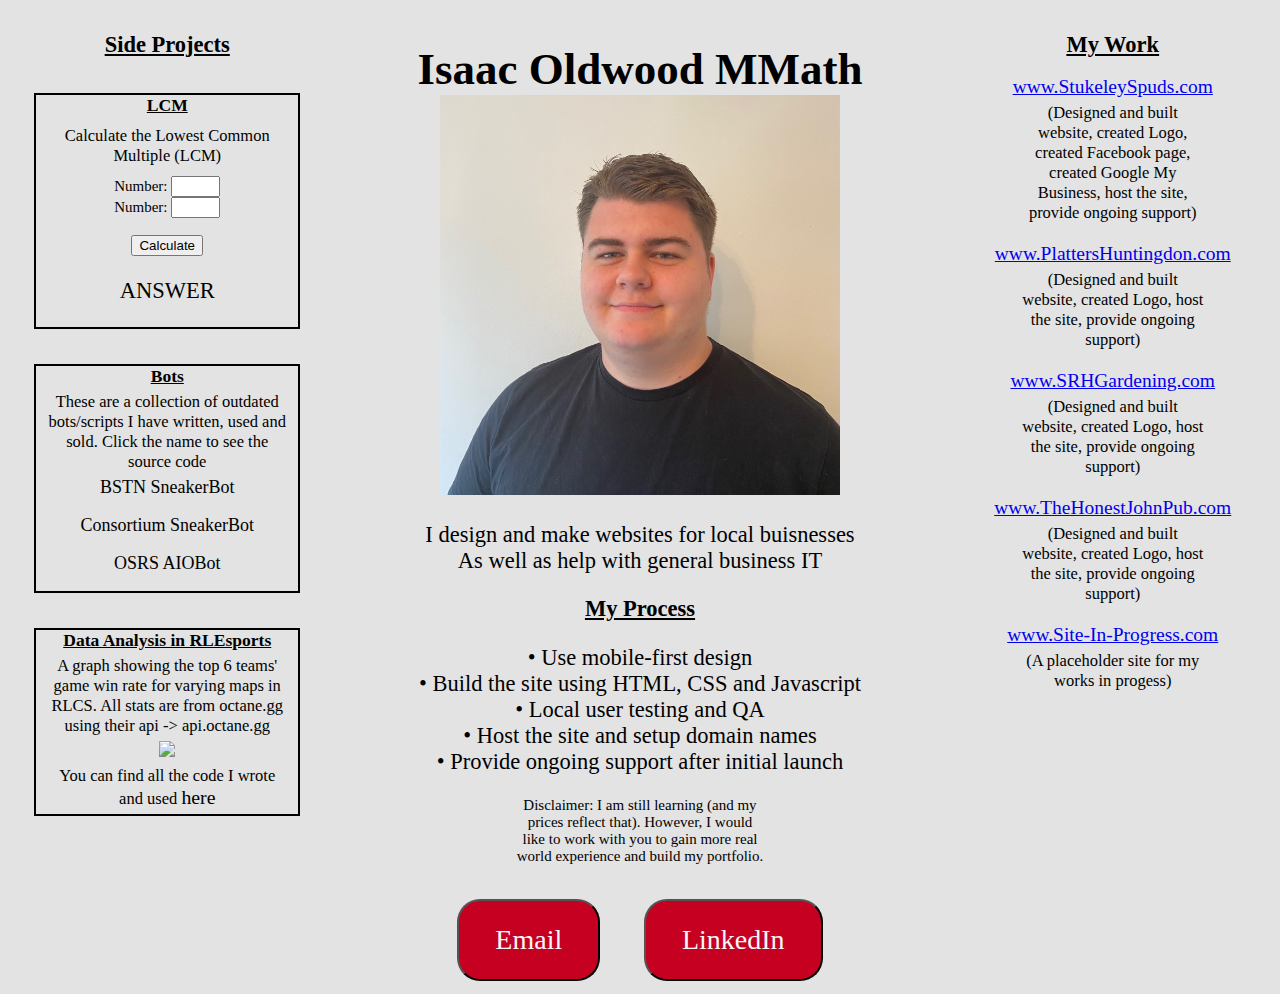
==== index.html @ 1cc4cc7c "Minor Fixes" ====
<!DOCTYPE html>
<html>
	<head>
		<!-- Global site tag (gtag.js) - Google Analytics -->
		<script async src="https://www.googletagmanager.com/gtag/js?id=G-LYT7VFRB1M"></script>
		<script>
  			window.dataLayer = window.dataLayer || [];
  			function gtag(){dataLayer.push(arguments);}
  			gtag('js', new Date());

 		 	gtag('config', 'G-LYT7VFRB1M');
		</script>
		<title>Isaac Oldwood</title>
		<!-- link to main stylesheet -->
		<link rel="stylesheet" type="text/css" href="css/main.css">
		<!-- link to icon -->
		<link rel="shortcut icon" type="image/x-icon" href="favicon.ico">
		<link rel="icon" type="image/png" href="favicon-16x16.png" sizes="16x16">
		<link rel="icon" type="image/png" href="favicon-32x32.png" sizes="32x32">
		<link rel="apple-touch-icon" href="apple-touch-icon.png">
		<!--META TAGS-->
		<meta name = "keywords" content = "Local, Small Buisness, Huntingdon, Website, Developer" />
        <meta name = "description" content = "My website all about me as a developer" />
        <meta name = "revised" content = "IsaacOldwood, 17/12/2020" />
		<meta name = "author" content = "Isaac Oldwood" />
		<script>
			// GCD Script.
			function GCD(x,y) {
				if (!y) {
					return x;
				}

				return GCD(y, x % y)
			}
			// LCM Script.
			function LCM() {
				var output =  document.getElementById('LCMOutput')
				var num1 = document.getElementById('num1').value;
				var num2 = document.getElementById('num2').value;

				if (num1.length != 0 && num2 != 0) {
					var outputHTML;
					outputHTML = ( (num1 * num2) / GCD(num1,num2) ) + "<br>";
					output.innerHTML = outputHTML;
					output.style.color = "green";
					output.style.fontSize = "1.5em";
				} else {
					outputHTML = "Please enter two numbers";
					output.style.fontSize = "1em";
					output.innerHTML = outputHTML;
					output.style.color = "red";
					output.style.fontSize = "1.5em";
				}
			}
		</script>
	</head>
	<body>
		<div class="centering-container row">
			<div class="column left-column">
				<div class="centering-container">
					<h2><u>Side Projects</u></h2>
				</div>
				<div class="centering-container LCM">
					<h3 class="LCM-title" title="LCM Algorithim using Euclidian GCD"><u>LCM</u></h3>
					<p class="LCM">Calculate the Lowest Common Multiple (LCM)</p>
					<form class="LCM-form">
						<label for="num1">Number: </label>
						<input id="num1" name="num1" size="3"><br>
						<label for="num2">Number: </label>
						<input id="num2" name="num2" size="3"><br><br>
						<button type="button" class="LCMButton" onclick="LCM()">Calculate</button>
					</form>
					<p id="LCMOutput">ANSWER</p>
				</div>
				<div class="centering-container bots">
					<h3 class="bots-title" title="My outdated Bots"><u>Bots</u></h3>
					<p class="bots">These are a collection of outdated bots/scripts I have written, used and sold. Click the name to see the source code</p>
					<a class="bots" href="https://github.com/IsaacOldwood/PythonPortfolio/blob/master/BSTNBot.py">BSTN SneakerBot</a><br><br>
					<a class="bots" href="https://github.com/IsaacOldwood/PythonPortfolio/blob/master/ConsortiumBot.py">Consortium SneakerBot</a><br><br>
					<a class="bots" href="https://github.com/IsaacOldwood/PythonPortfolio/blob/master/RuneScape/customFunctions.py" title="Old School Runescape">OSRS AIOBot</a><br><br>
				</div>
				<div class="centering-container bots">
					<h3 class="bots-title" title="Data Science within Rocket League Esports"><u>Data Analysis in RLEsports</u></h3>
					<p class="bots">A graph showing the top 6 teams' game win rate for varying maps in RLCS. All stats are from octane.gg using their api -> api.octane.gg</p>
					<a href="https://github.com/IsaacOldwood/PythonPortfolio/raw/master/RLEsports/big6WinRatePlot.png"><img class="RLE" src="https://github.com/IsaacOldwood/PythonPortfolio/raw/master/RLEsports/big6WinRatePlot.png"></a>
					<p class="bots">You can find all the code I wrote and used <a class="bots" href="https://github.com/IsaacOldwood/PythonPortfolio/tree/master/RLEsports">here</a></p>
				</div>
			</div>
			<div class="center-column">
				<div class="centering-container">
					<h1>Isaac Oldwood MMath</h1>
				</div>
				<img src="headshot.jpg" class="headshot">
				<div class="centering-container">
					<p>I design and make websites for local buisnesses<br>As well as help with general business IT</p>
					<h2><u>My Process</u></h2>
					<p class="my-process-list">
						&#8226; Use mobile-first design<br>
						&#8226; Build the site using HTML, CSS and Javascript<br>
						&#8226; Local user testing and QA<br>
						&#8226; Host the site and setup domain names<br>
						&#8226; Provide ongoing support after initial launch<br>
					</p>
					<p class="disclaimer">Disclaimer: I am still learning (and my prices reflect that).
						However, I would like to work with you to gain more real world experience
						and build my portfolio.
					</p>
				</div>
				<br>
				<br>
				<div class="centering-container">
					<a href="mailto:isaac.oldwood+website@gmail.com" class="link"><span class="button-container"><button class="myButton">Email</button></span></a>
					<a href="https://www.linkedin.com/in/isaac-oldwood" class="link"><span class="button-container"><button class="myButton">LinkedIn</button></span></a>
				</div>
			</div>
			<div class="column right-column">
				<div class="centering-container">
					<h2><u>My Work</u></h2>
					<a href="http://stukeleyspuds.herokuapp.com/" class="my-work">www.StukeleySpuds.com</a>
					<p class="my-work">(Designed and built website, created Logo, created Facebook page, created Google My Business, host the site, provide ongoing support)</p>
					<a href="https://plattershuntingdon.github.io/" class="my-work">www.PlattersHuntingdon.com</a>
					<p class="my-work">(Designed and built website, created Logo, host the site, provide ongoing support)</p>
					<a href="https://srhgardening.github.io/" class="my-work">www.SRHGardening.com</a>
					<p class="my-work">(Designed and built website, created Logo, host the site, provide ongoing support)</p>
					<a href="https://thehonestjohnpub.github.io/" class="my-work">www.TheHonestJohnPub.com</a>
                    <p class="my-work">(Designed and built website, created Logo, host the site, provide ongoing support)</p>
					<a href="https://isaacoldwood.github.io/site-in-progress/" class="my-work">www.Site-In-Progress.com</a>
					<p class="my-work">(A placeholder site for my works in progess)</p>
				</div>
			</div>
		</div>
	</body>
</html>
---- css/main.css ----
body {
    background-color: #E3E3E3;
    color: black;
    font-family: Georgia, serif;
    font-size: 15px;
}

.centering-container {
    margin-left: auto;
    margin-right: auto;
    text-align: center;
}

.headshot {
    max-height: 400px;
    height: auto;
    width: auto;
}

.side-ad {
    height: auto;
    width: auto;
}

h1 {
    font-size: 3em;
    margin-bottom: 0px;
}

p {
    font-size: 1.5em;
}

.disclaimer {
    font-size: 1em;
    margin-top: 0px;
    margin-bottom: 0px;
    margin: auto;
    max-width: 40%;
}


.myButton {
	background-color:#c60021;
	border-radius:23px;
	display:inline-block;
	cursor:pointer;
	color:#f6f6f8;
	font-family: Georgia, serif;
	font-size:28px;
	padding:23px 36px;
    text-decoration:none;
}
.myButton:hover {
	background-color:#000000;
}
.myButton:active {
	position:relative;
	top:1px;
}

.link {
    text-decoration: none;
    color:#f6f6f8;
}

.button-container {
    padding: 2px 20px;
}

.row {
    display: flex;
}

.center-column {
    flex: 50%;
    padding: 5px;
}

.column {
    flex: 25%;
    padding: 5px;
}

.LCM-title {
    padding: 0px;
    margin: 0px;
}

.my-work {
    font-size: 1.3em;
}

p.my-work {
    font-size: 1.1em;
    margin: 5px 60px 20px 60px;
}

div.bots , div.LCM {
    border: 2px solid black;
    max-width: 85%;
    margin-top: 35px;
}

a.bots {
    color: inherit;
    text-decoration: none;
    font-size: 1.2em;
}

.bots-title {
    padding: 0px;
    margin: 0px;
}

p.bots {
    font-size: 1.1em;
    padding: 0px 10px;
    margin: 5px 0px;
}

p.LCM {
    font-size: 1.1em;
    padding: 0px 10px;
    margin: 10px 0px;
}

img.RLE {
    max-width: 90%;
}

@media only screen and (max-device-width: 970px) {
    .row {
        flex-direction: column;
    }
    
    .center-column {
        order: 1;
        padding: 5px;
    }
    
    .right-column{
        order: 2;
        padding: 5px;
    }

    .left-column{
        order: 3;
        padding: 5px;
    }


    form {
        font-size: 2em;
    }

    .LCMButton {
        font-size: 1em;
    }

    .side-projects-title-2 {
        display: none;
    }

    div.LCM , div.bots {
        max-width: 90%;
    }

    input {
        font-size: 1em;
    }

    .my-work {
        font-size: 1.1em;
    }
    
    p.my-work {
        font-size: 0.9em;
        margin: 5px 60px 20px 60px;
    }
}

@media only screen and (max-device-width: 450px) {
    .disclaimer {
        max-width: 90%;
    }
}

@media only screen and (min-device-width: 450px) and (max-device-width: 900px) {
    .disclaimer {
        max-width: 60%;
    }
}
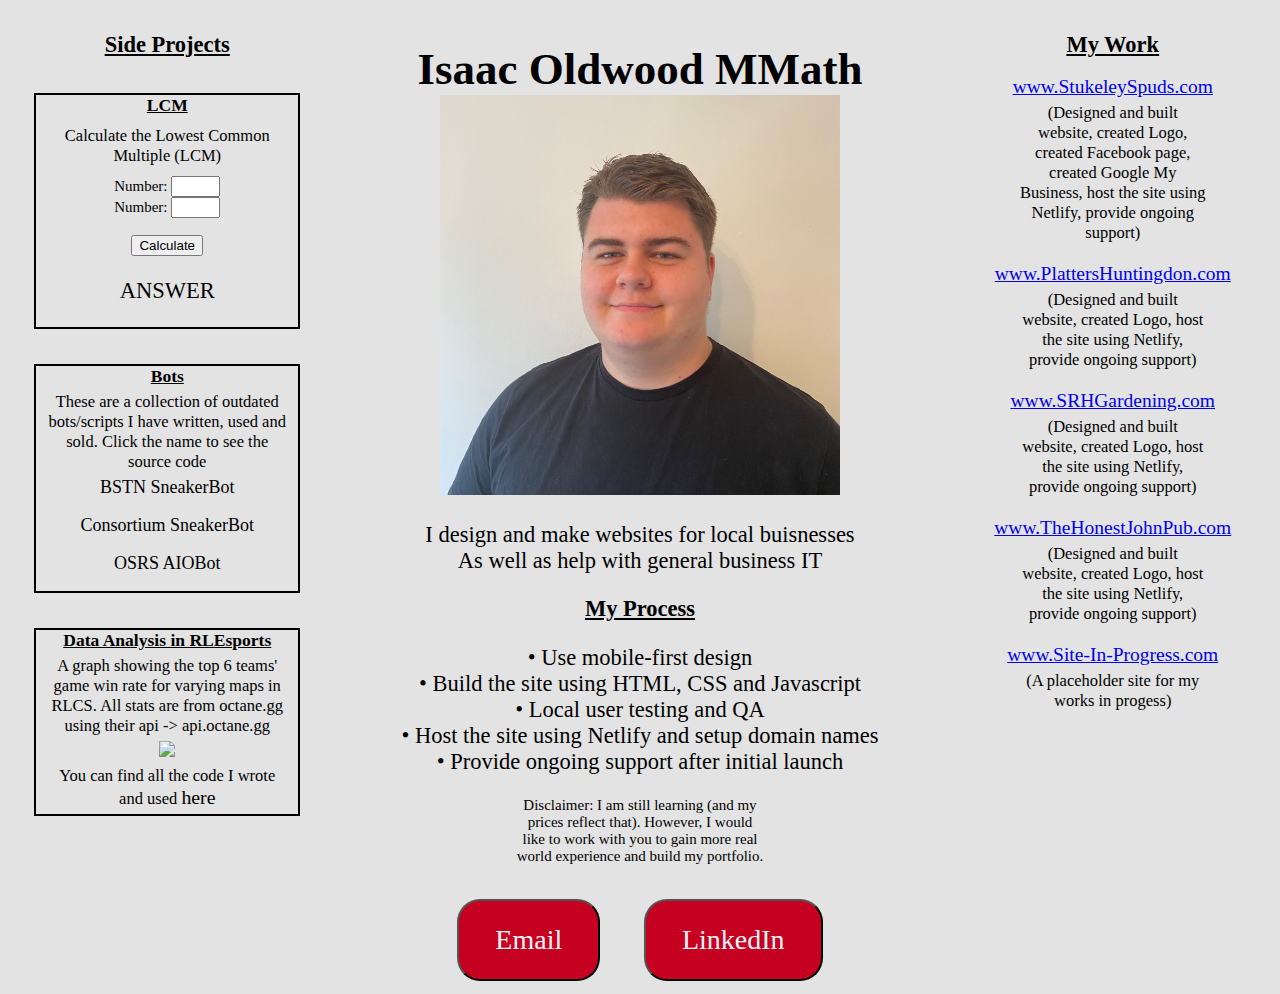
==== commit c8c13748: "Add about netlify" ====
--- a/index.html
+++ b/index.html
@@ -98,7 +98,7 @@
 						&#8226; Use mobile-first design<br>
 						&#8226; Build the site using HTML, CSS and Javascript<br>
 						&#8226; Local user testing and QA<br>
-						&#8226; Host the site and setup domain names<br>
+						&#8226; Host the site using Netlify and setup domain names<br>
 						&#8226; Provide ongoing support after initial launch<br>
 					</p>
 					<p class="disclaimer">Disclaimer: I am still learning (and my prices reflect that).
@@ -117,13 +117,13 @@
 				<div class="centering-container">
 					<h2><u>My Work</u></h2>
 					<a href="http://stukeleyspuds.herokuapp.com/" class="my-work">www.StukeleySpuds.com</a>
-					<p class="my-work">(Designed and built website, created Logo, created Facebook page, created Google My Business, host the site, provide ongoing support)</p>
-					<a href="https://plattershuntingdon.github.io/" class="my-work">www.PlattersHuntingdon.com</a>
-					<p class="my-work">(Designed and built website, created Logo, host the site, provide ongoing support)</p>
-					<a href="https://srhgardening.github.io/" class="my-work">www.SRHGardening.com</a>
-					<p class="my-work">(Designed and built website, created Logo, host the site, provide ongoing support)</p>
-					<a href="https://thehonestjohnpub.github.io/" class="my-work">www.TheHonestJohnPub.com</a>
-                    <p class="my-work">(Designed and built website, created Logo, host the site, provide ongoing support)</p>
+					<p class="my-work">(Designed and built website, created Logo, created Facebook page, created Google My Business, host the site using Netlify, provide ongoing support)</p>
+					<a href="https://plattershuntingdon.netlify.app/" class="my-work">www.PlattersHuntingdon.com</a>
+					<p class="my-work">(Designed and built website, created Logo, host the site using Netlify, provide ongoing support)</p>
+					<a href="https://srhgardening.netlify.app/" class="my-work">www.SRHGardening.com</a>
+					<p class="my-work">(Designed and built website, created Logo, host the site using Netlify, provide ongoing support)</p>
+					<a href="https://thehonestjohnpub.netlify.app/" class="my-work">www.TheHonestJohnPub.com</a>
+                    <p class="my-work">(Designed and built website, created Logo, host the site using Netlify, provide ongoing support)</p>
 					<a href="https://isaacoldwood.github.io/site-in-progress/" class="my-work">www.Site-In-Progress.com</a>
 					<p class="my-work">(A placeholder site for my works in progess)</p>
 				</div>
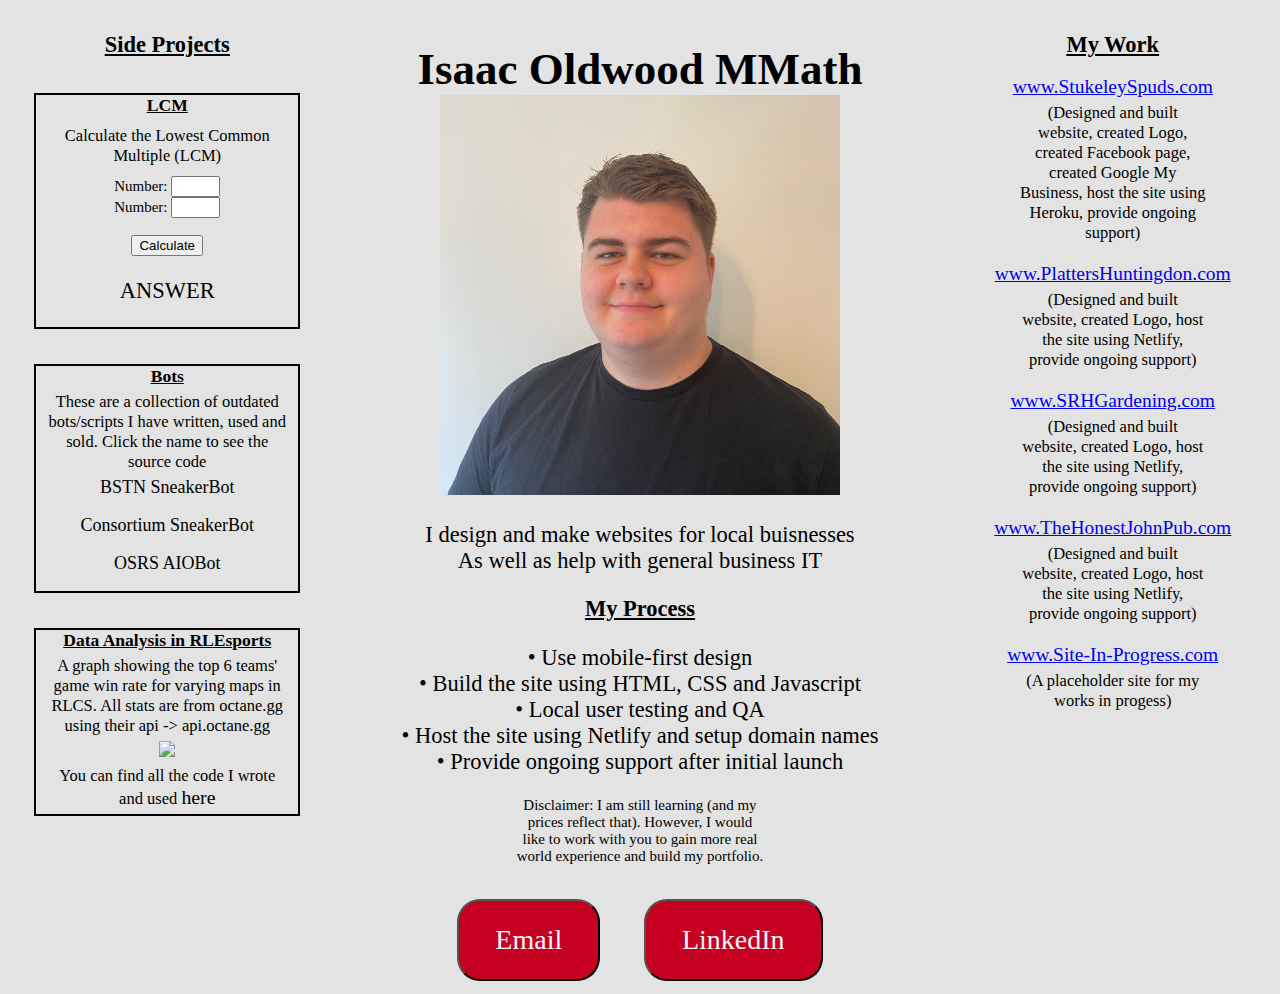
==== commit b32ba9ad: "Minor Update" ====
--- a/index.html
+++ b/index.html
@@ -117,7 +117,7 @@
 				<div class="centering-container">
 					<h2><u>My Work</u></h2>
 					<a href="http://stukeleyspuds.herokuapp.com/" class="my-work">www.StukeleySpuds.com</a>
-					<p class="my-work">(Designed and built website, created Logo, created Facebook page, created Google My Business, host the site using Netlify, provide ongoing support)</p>
+					<p class="my-work">(Designed and built website, created Logo, created Facebook page, created Google My Business, host the site using Heroku, provide ongoing support)</p>
 					<a href="https://plattershuntingdon.netlify.app/" class="my-work">www.PlattersHuntingdon.com</a>
 					<p class="my-work">(Designed and built website, created Logo, host the site using Netlify, provide ongoing support)</p>
 					<a href="https://srhgardening.netlify.app/" class="my-work">www.SRHGardening.com</a>
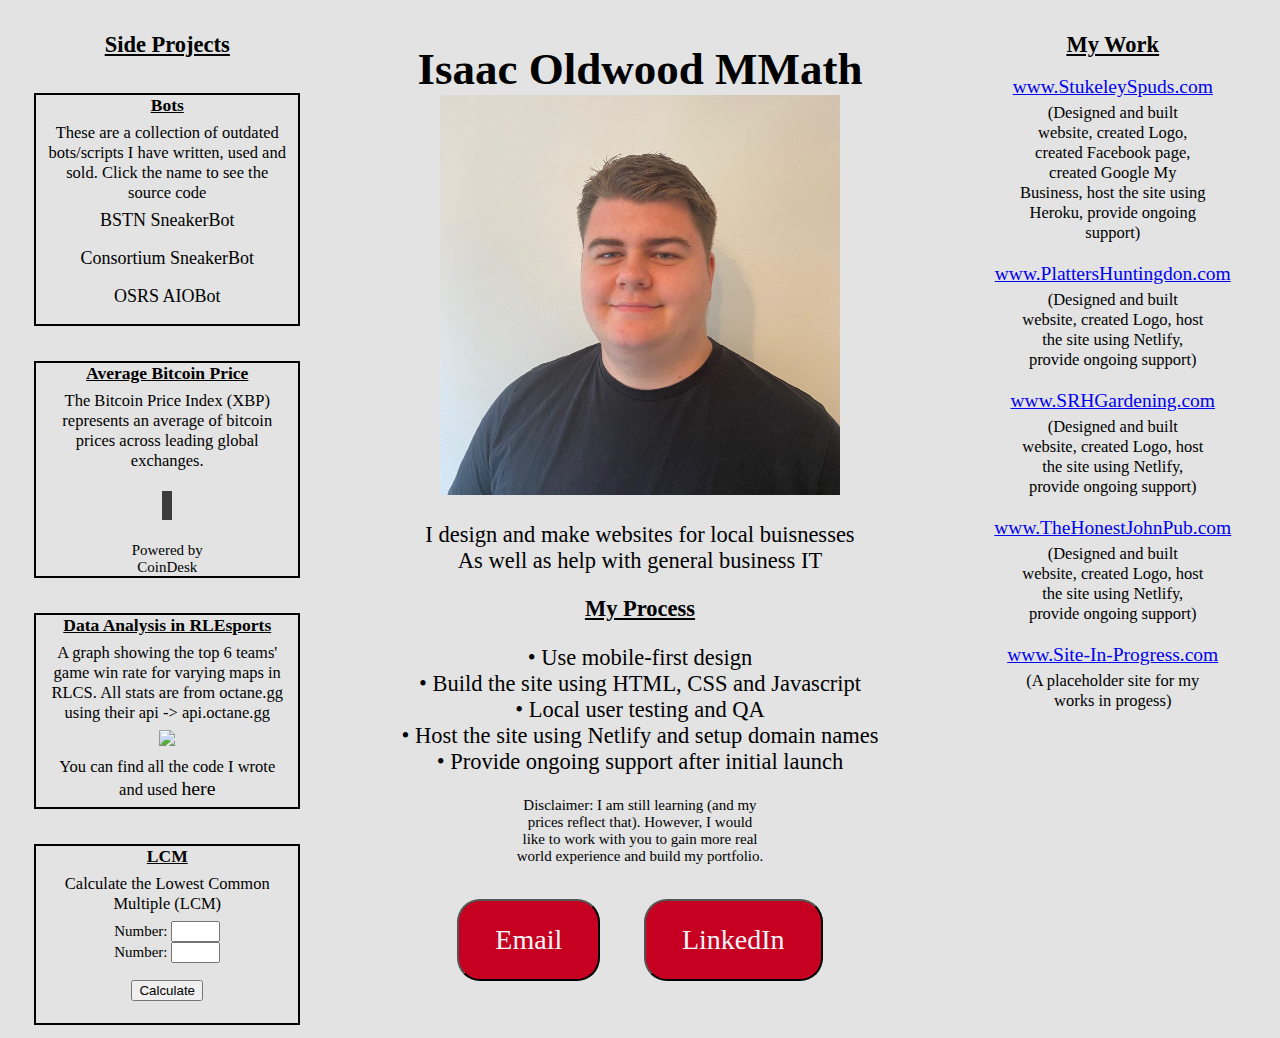
==== commit ef387801: "Rearranged and added BTC" ====
--- a/index.html
+++ b/index.html
@@ -53,12 +53,50 @@
 				}
 			}
 		</script>
+		<script>
+			function btcPrice() {
+                var request = new XMLHttpRequest()
+
+				request.open('GET', 'https://api.coindesk.com/v1/bpi/currentprice.json', true)
+				request.onload = function () {
+				  // Begin accessing JSON data here
+				  var data = JSON.parse(this.response)
+				  var gbpPrice = data['bpi']['GBP']['rate'];
+				
+				  console.log(gbpPrice)
+				
+				  document.getElementById('BTCPrice').textContent = '£' + gbpPrice
+				}
+
+				request.send()
+			}
+			document.addEventListener("DOMContentLoaded", btcPrice);
+		</script>
 	</head>
 	<body>
 		<div class="centering-container row">
 			<div class="column left-column">
 				<div class="centering-container">
 					<h2><u>Side Projects</u></h2>
+				</div>
+				<div class="centering-container bots">
+					<h3 class="bots-title" title="My outdated Bots"><u>Bots</u></h3>
+					<p class="bots">These are a collection of outdated bots/scripts I have written, used and sold. Click the name to see the source code</p>
+					<a class="bots" href="https://github.com/IsaacOldwood/PythonPortfolio/blob/master/BSTNBot.py">BSTN SneakerBot</a><br><br>
+					<a class="bots" href="https://github.com/IsaacOldwood/PythonPortfolio/blob/master/ConsortiumBot.py">Consortium SneakerBot</a><br><br>
+					<a class="bots" href="https://github.com/IsaacOldwood/PythonPortfolio/blob/master/RuneScape/customFunctions.py" title="Old School Runescape">OSRS AIOBot</a><br><br>
+				</div>
+				<div class="centering-container bots">
+					<h3 class="bots-title" title="Bitcoin Price Index"><u>Average Bitcoin Price</u></h3>
+					<p class="bots">The Bitcoin Price Index (XBP) represents an average of bitcoin prices across leading global exchanges.</p>
+					<p><span id="BTCPrice"></span></p>
+					<p class="disclaimer">Powered by <a href="https://www.coindesk.com/price/bitcoin" class="disguise-link">CoinDesk</a></p>
+				</div>
+				<div class="centering-container bots">
+					<h3 class="bots-title" title="Data Science within Rocket League Esports"><u>Data Analysis in RLEsports</u></h3>
+					<p class="bots">A graph showing the top 6 teams' game win rate for varying maps in RLCS. All stats are from octane.gg using their api -> api.octane.gg</p>
+					<a href="https://github.com/IsaacOldwood/PythonPortfolio/raw/master/RLEsports/big6WinRatePlot.png"><img class="RLE" src="https://github.com/IsaacOldwood/PythonPortfolio/raw/master/RLEsports/big6WinRatePlot.png"></a>
+					<p class="bots">You can find all the code I wrote and used <a class="bots" href="https://github.com/IsaacOldwood/PythonPortfolio/tree/master/RLEsports">here</a></p>
 				</div>
 				<div class="centering-container LCM">
 					<h3 class="LCM-title" title="LCM Algorithim using Euclidian GCD"><u>LCM</u></h3>
@@ -70,20 +108,7 @@
 						<input id="num2" name="num2" size="3"><br><br>
 						<button type="button" class="LCMButton" onclick="LCM()">Calculate</button>
 					</form>
-					<p id="LCMOutput">ANSWER</p>
-				</div>
-				<div class="centering-container bots">
-					<h3 class="bots-title" title="My outdated Bots"><u>Bots</u></h3>
-					<p class="bots">These are a collection of outdated bots/scripts I have written, used and sold. Click the name to see the source code</p>
-					<a class="bots" href="https://github.com/IsaacOldwood/PythonPortfolio/blob/master/BSTNBot.py">BSTN SneakerBot</a><br><br>
-					<a class="bots" href="https://github.com/IsaacOldwood/PythonPortfolio/blob/master/ConsortiumBot.py">Consortium SneakerBot</a><br><br>
-					<a class="bots" href="https://github.com/IsaacOldwood/PythonPortfolio/blob/master/RuneScape/customFunctions.py" title="Old School Runescape">OSRS AIOBot</a><br><br>
-				</div>
-				<div class="centering-container bots">
-					<h3 class="bots-title" title="Data Science within Rocket League Esports"><u>Data Analysis in RLEsports</u></h3>
-					<p class="bots">A graph showing the top 6 teams' game win rate for varying maps in RLCS. All stats are from octane.gg using their api -> api.octane.gg</p>
-					<a href="https://github.com/IsaacOldwood/PythonPortfolio/raw/master/RLEsports/big6WinRatePlot.png"><img class="RLE" src="https://github.com/IsaacOldwood/PythonPortfolio/raw/master/RLEsports/big6WinRatePlot.png"></a>
-					<p class="bots">You can find all the code I wrote and used <a class="bots" href="https://github.com/IsaacOldwood/PythonPortfolio/tree/master/RLEsports">here</a></p>
+					<p id="LCMOutput"></p>
 				</div>
 			</div>
 			<div class="center-column">
--- a/css/main.css
+++ b/css/main.css
@@ -1,3 +1,7 @@
+/*
+    Alternate Background: #3c3c3c
+*/
+
 body {
     background-color: #E3E3E3;
     color: black;
@@ -113,20 +117,25 @@
     margin: 0px;
 }
 
-p.bots {
+p.bots , p.LCM {
     font-size: 1.1em;
     padding: 0px 10px;
-    margin: 5px 0px;
-}
-
-p.LCM {
-    font-size: 1.1em;
-    padding: 0px 10px;
-    margin: 10px 0px;
+    margin: 7px 0px;
 }
 
 img.RLE {
     max-width: 90%;
+}
+
+.disguise-link {
+    color: inherit;
+    text-decoration: none;
+}
+
+#BTCPrice {
+    background-color: #3c3c3c;
+    color: #ffd700;
+    padding: 2px 5px;
 }
 
 @media only screen and (max-device-width: 970px) {
@@ -149,7 +158,6 @@
         padding: 5px;
     }
 
-
     form {
         font-size: 2em;
     }
@@ -178,6 +186,12 @@
         font-size: 0.9em;
         margin: 5px 60px 20px 60px;
     }
+
+    p.bots {
+        font-size: 1.1em;
+        padding: 0px 10px 8px 10px;
+        margin: 10px 0px;
+    }
 }
 
 @media only screen and (max-device-width: 450px) {
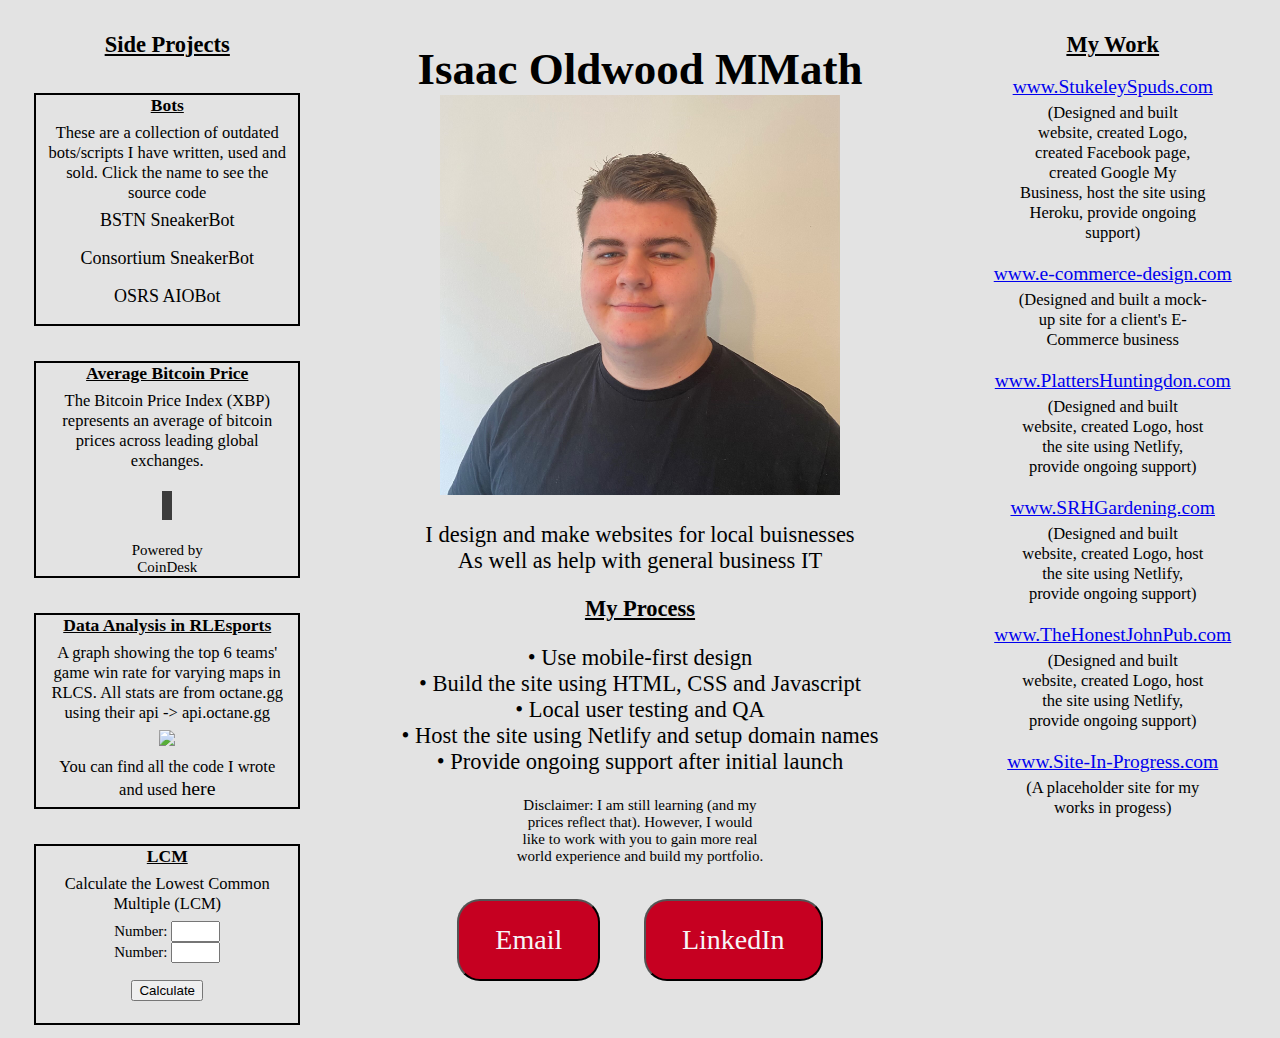
==== commit 832f5d5f: "Add site" ====
--- a/index.html
+++ b/index.html
@@ -143,6 +143,8 @@
 					<h2><u>My Work</u></h2>
 					<a href="http://stukeleyspuds.herokuapp.com/" class="my-work">www.StukeleySpuds.com</a>
 					<p class="my-work">(Designed and built website, created Logo, created Facebook page, created Google My Business, host the site using Heroku, provide ongoing support)</p>
+					<a href="https://pretty-ecommerce.netlify.app/" class="my-work">www.e-commerce-design.com</a>
+					<p class="my-work">(Designed and built a mock-up site for a client's E-Commerce business</p>
 					<a href="https://plattershuntingdon.netlify.app/" class="my-work">www.PlattersHuntingdon.com</a>
 					<p class="my-work">(Designed and built website, created Logo, host the site using Netlify, provide ongoing support)</p>
 					<a href="https://srhgardening.netlify.app/" class="my-work">www.SRHGardening.com</a>
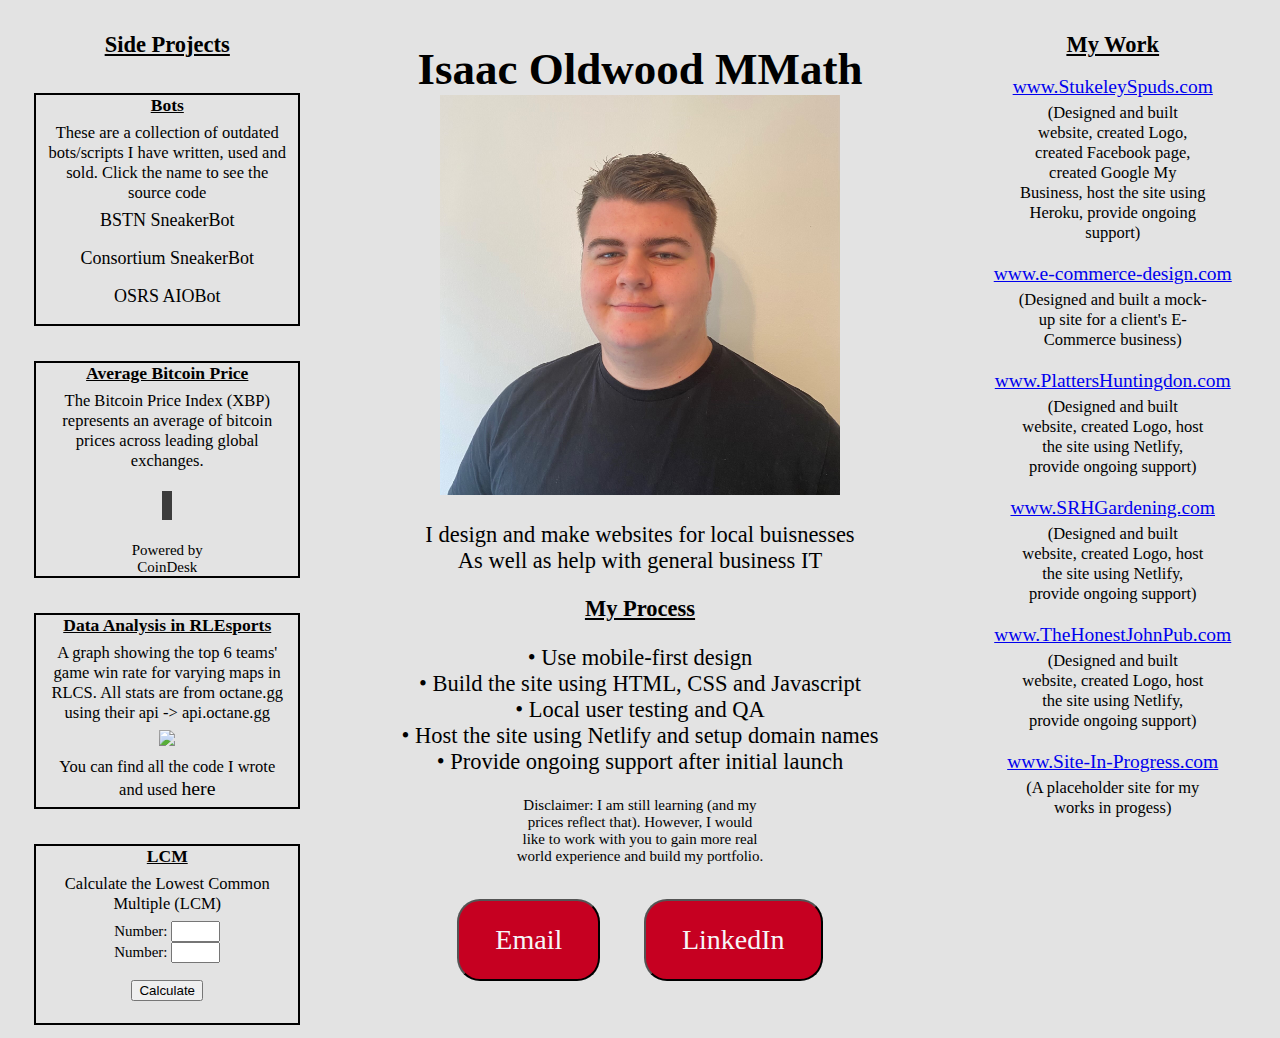
==== commit 76ac86ed: "Spelling" ====
--- a/index.html
+++ b/index.html
@@ -144,7 +144,7 @@
 					<a href="http://stukeleyspuds.herokuapp.com/" class="my-work">www.StukeleySpuds.com</a>
 					<p class="my-work">(Designed and built website, created Logo, created Facebook page, created Google My Business, host the site using Heroku, provide ongoing support)</p>
 					<a href="https://pretty-ecommerce.netlify.app/" class="my-work">www.e-commerce-design.com</a>
-					<p class="my-work">(Designed and built a mock-up site for a client's E-Commerce business</p>
+					<p class="my-work">(Designed and built a mock-up site for a client's E-Commerce business)</p>
 					<a href="https://plattershuntingdon.netlify.app/" class="my-work">www.PlattersHuntingdon.com</a>
 					<p class="my-work">(Designed and built website, created Logo, host the site using Netlify, provide ongoing support)</p>
 					<a href="https://srhgardening.netlify.app/" class="my-work">www.SRHGardening.com</a>
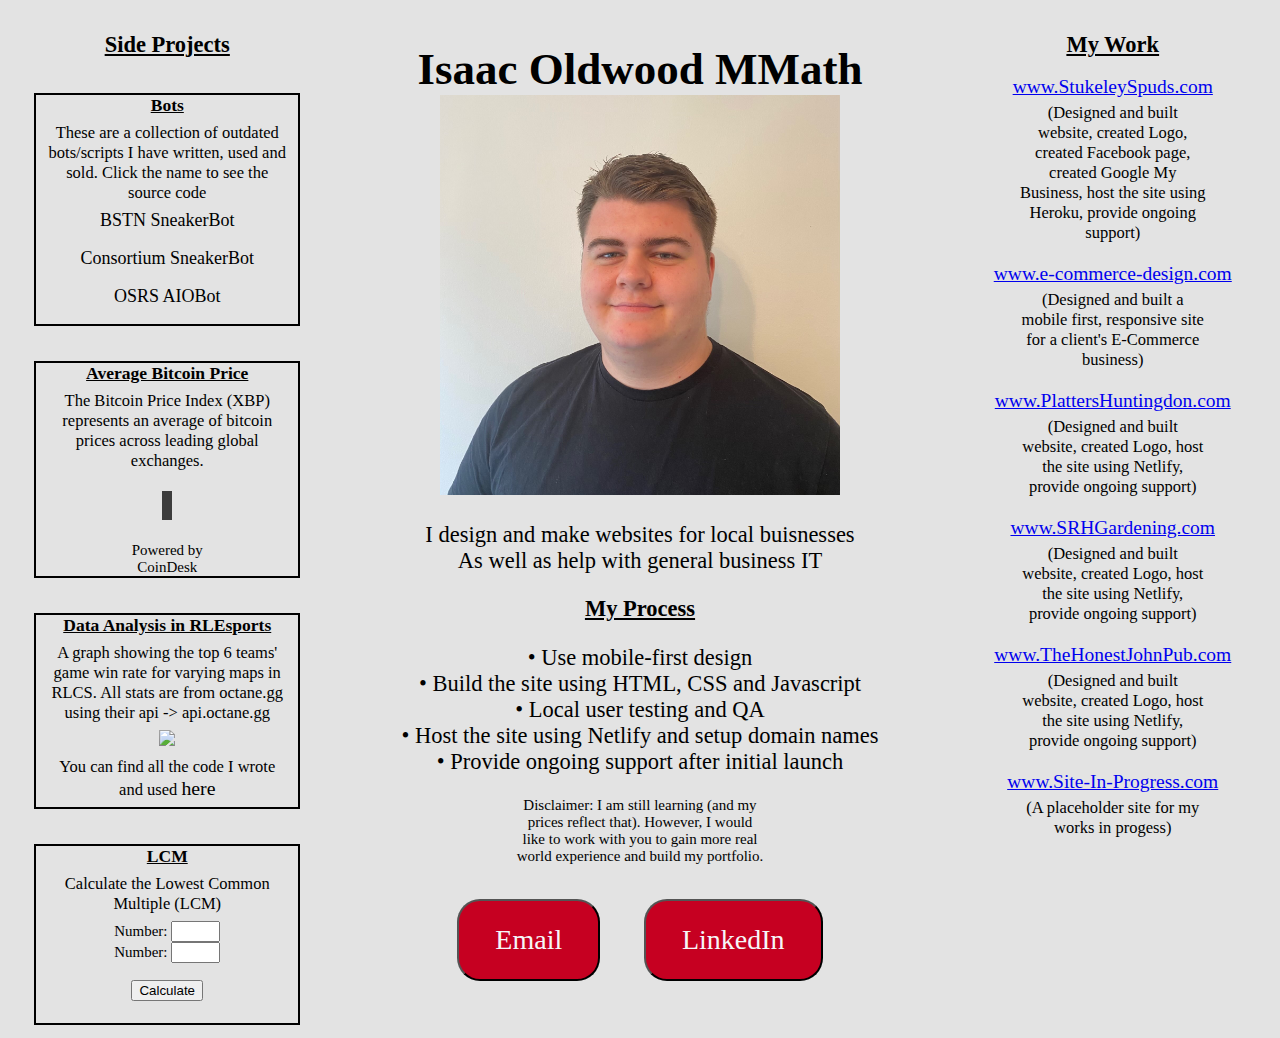
==== commit 63404812: "Detail" ====
--- a/index.html
+++ b/index.html
@@ -144,7 +144,7 @@
 					<a href="http://stukeleyspuds.herokuapp.com/" class="my-work">www.StukeleySpuds.com</a>
 					<p class="my-work">(Designed and built website, created Logo, created Facebook page, created Google My Business, host the site using Heroku, provide ongoing support)</p>
 					<a href="https://pretty-ecommerce.netlify.app/" class="my-work">www.e-commerce-design.com</a>
-					<p class="my-work">(Designed and built a mock-up site for a client's E-Commerce business)</p>
+					<p class="my-work">(Designed and built a mobile first, responsive site for a client's E-Commerce business)</p>
 					<a href="https://plattershuntingdon.netlify.app/" class="my-work">www.PlattersHuntingdon.com</a>
 					<p class="my-work">(Designed and built website, created Logo, host the site using Netlify, provide ongoing support)</p>
 					<a href="https://srhgardening.netlify.app/" class="my-work">www.SRHGardening.com</a>
